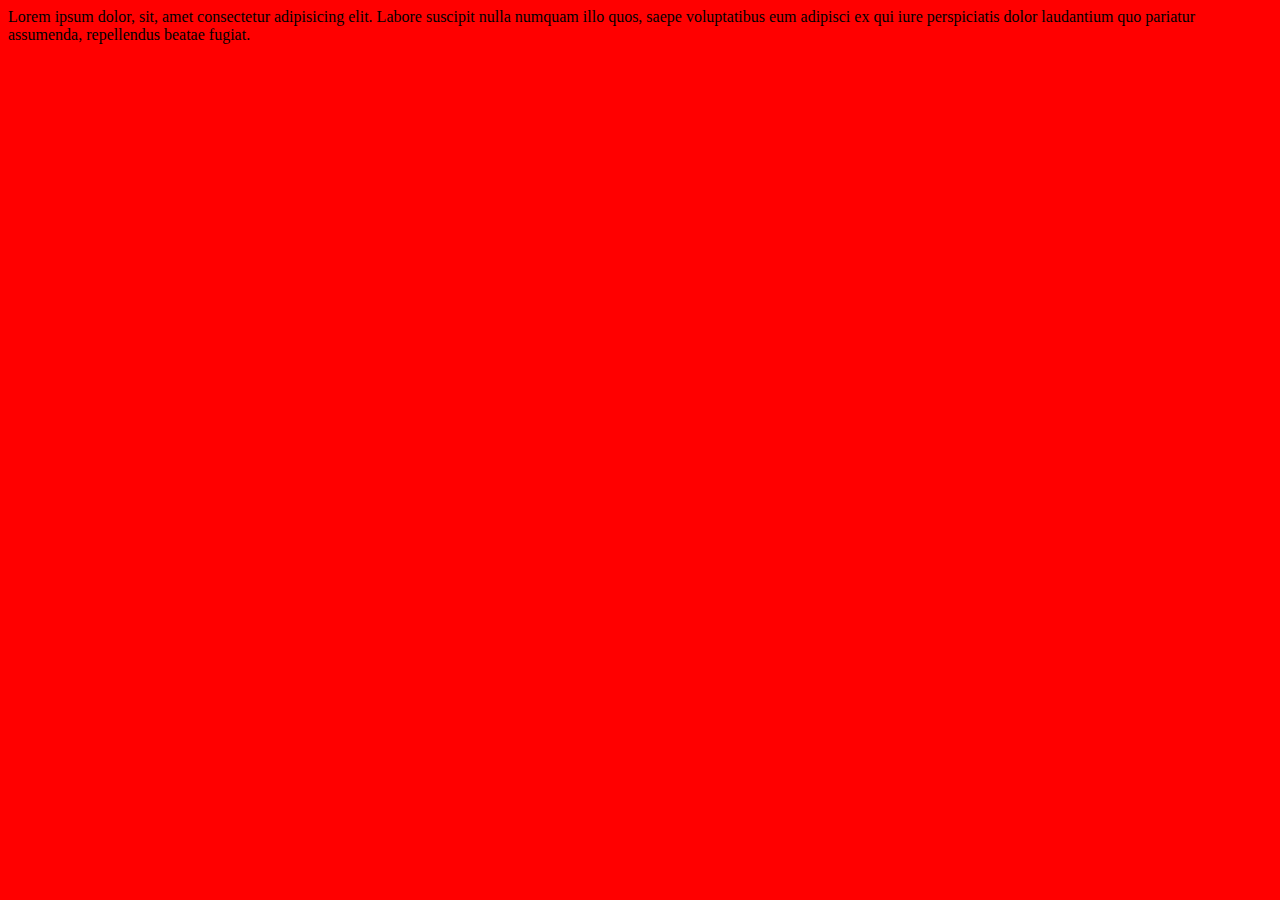
==== index.html @ 72d602fc "Merge pull request #1 from abrahamfast/Html" ====
<!DOCTYPE html>
<html lang="en">
<head>
	<meta charset="UTF-8">
	<meta name="viewport" content="width=device-width, initial-scale=1.0">
	<title>My First Project</title>
	<link rel="stylesheet" href="css/main.css">
</head>
<body>
	Lorem ipsum dolor, sit, amet consectetur adipisicing elit. Labore suscipit nulla numquam illo quos, saepe voluptatibus eum adipisci ex qui iure perspiciatis dolor laudantium quo pariatur assumenda, repellendus beatae fugiat.
	
</body>
</html>
---- css/main.css ----
body{
	background: red;
}
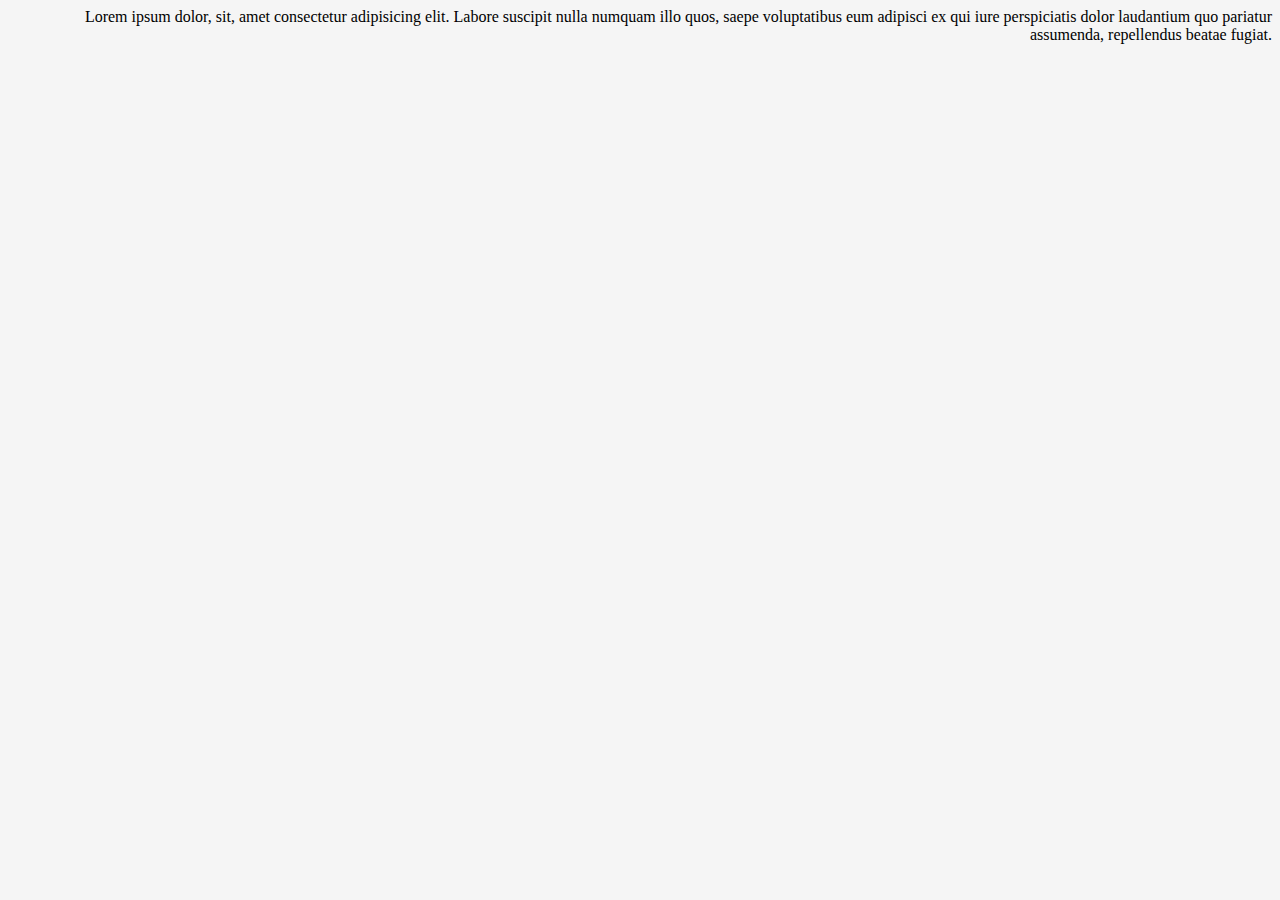
==== commit b3535d6b: "add index.html" ====
--- a/index.html
+++ b/index.html
@@ -3,7 +3,7 @@
 <head>
 	<meta charset="UTF-8">
 	<meta name="viewport" content="width=device-width, initial-scale=1.0">
-	<title>My First Project</title>
+	<title>Hello</title>
 	<link rel="stylesheet" href="css/main.css">
 </head>
 <body>
--- a/css/main.css
+++ b/css/main.css
@@ -1,3 +1,35 @@
 body{
-	background: red;
+	background: whitesmoke;
+}
+p {
+	padding: 10px;
+}
+
+.header {
+	font-size: 40px;
+	font-family: "Arial";
+	text-align: center;
+	font-weight: bolder;
+	text-shadow: 1px 1px 10px rgba(1, 1, 1, 1.0);
+}
+
+h1{color:black;}
+h2 {
+	background-color: buttonface;
+	padding: 20px;
+	text-align: center;
+}
+body {text-align: right}
+img{
+   width: 300px; 
+   border: 5px solid #e3e3e3;
+   border-radius: 20px;
+}
+h2 {color: darkblue;}
+button{background-color: lavender;}
+
+
+.part_6, .part_5, .part_3, .part_2, .part_1, .part_4 {
+	padding: 20px;
+	border-bottom: 4px solid #e3e3e3;
 }